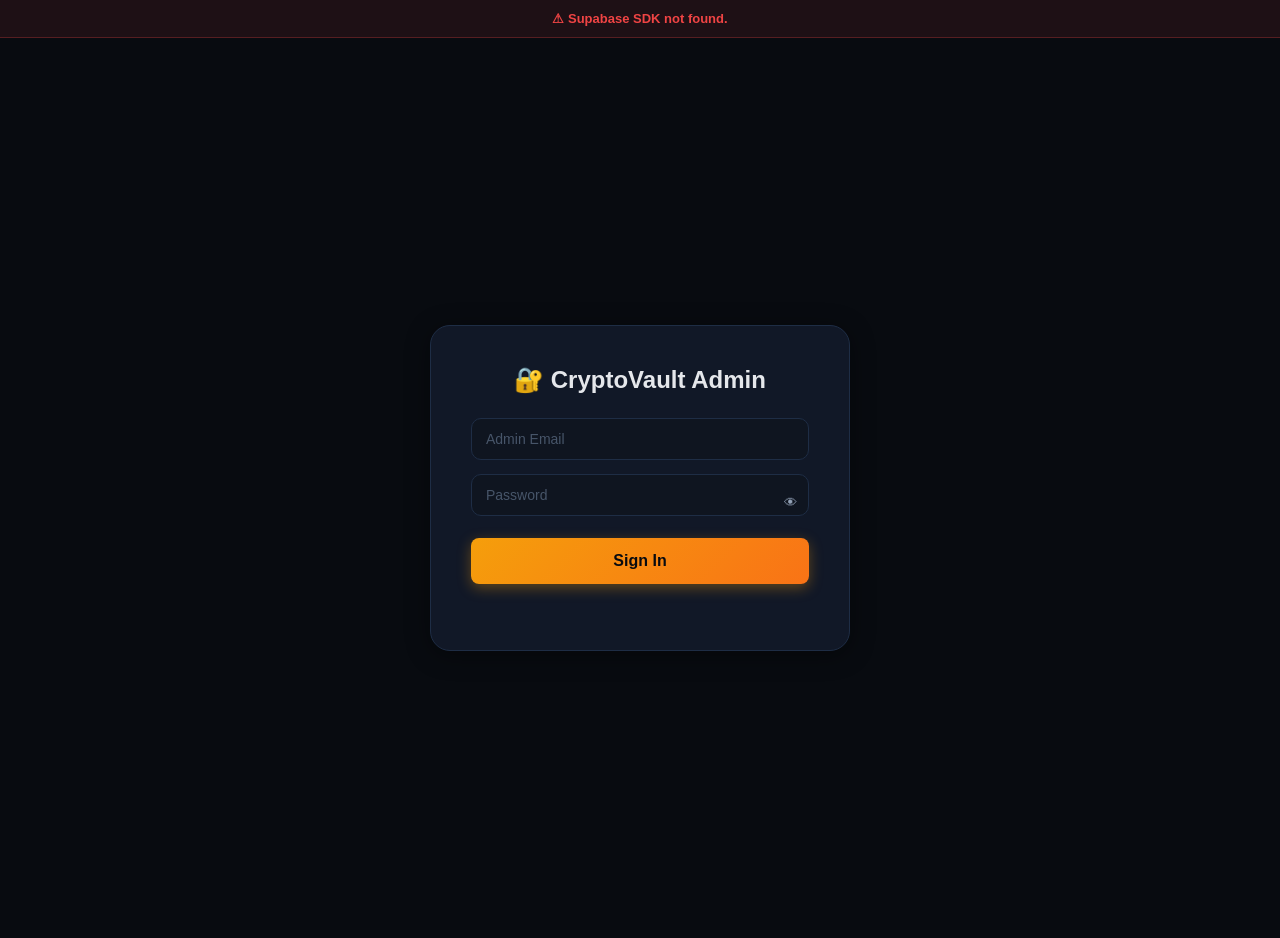
==== admin/index.html @ bc87b502 "Create index.html" ====
<!DOCTYPE html>
<html lang="en">
<head>
  <meta charset="UTF-8">
  <meta name="viewport" content="width=device-width, initial-scale=1.0">
  <title>Redirecting...</title>
  <meta http-equiv="refresh" content="0; url=/admin.html">
  <script>window.location.replace('/admin.html');</script>
</head>
<body></body>
</html>
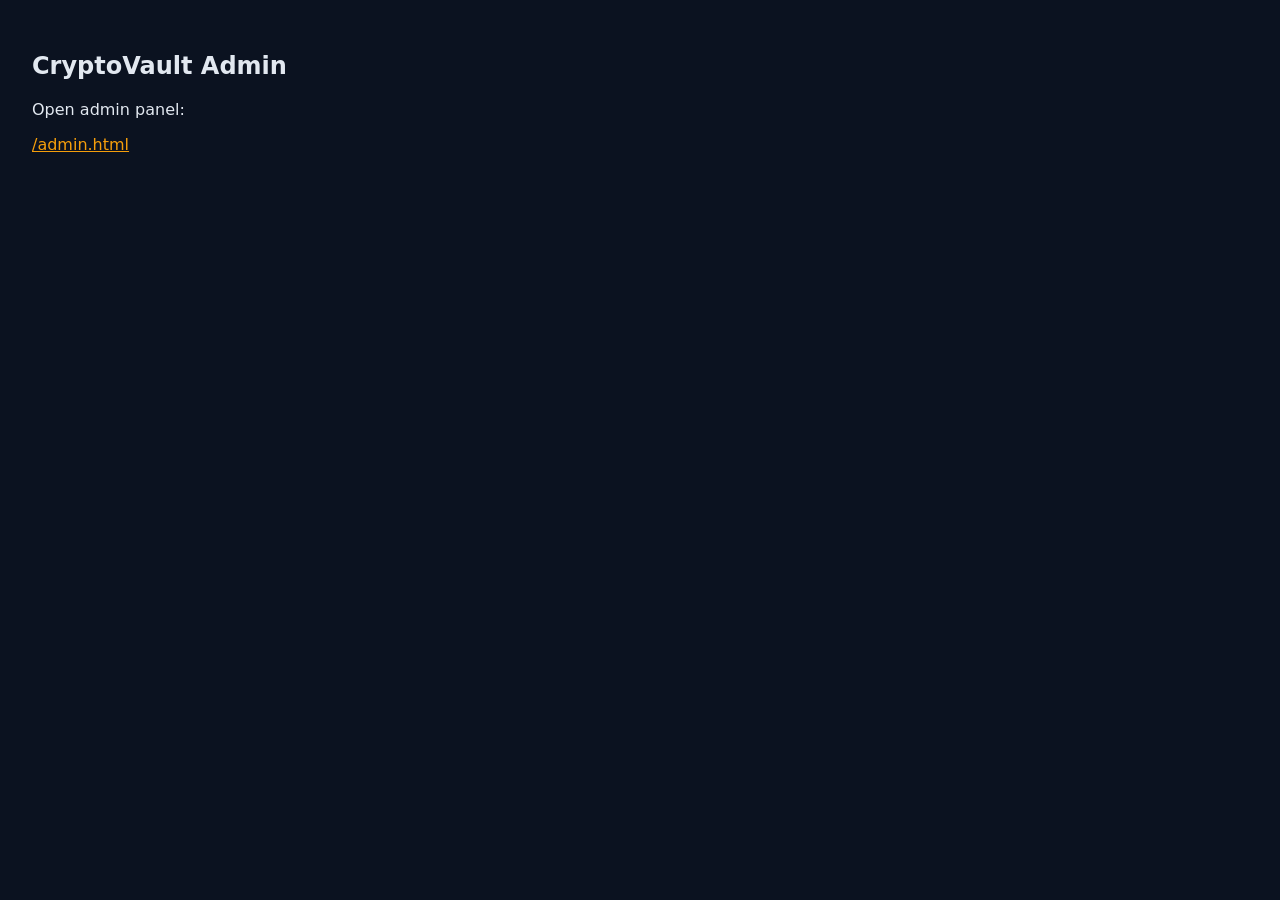
==== commit aa9cc06f: "Update index.html" ====
--- a/admin/index.html
+++ b/admin/index.html
@@ -3,9 +3,11 @@
 <head>
   <meta charset="UTF-8">
   <meta name="viewport" content="width=device-width, initial-scale=1.0">
-  <title>Redirecting...</title>
-  <meta http-equiv="refresh" content="0; url=/admin.html">
-  <script>window.location.replace('/admin.html');</script>
+  <title>CryptoVault Admin</title>
 </head>
-<body></body>
+<body style="font-family:system-ui,Segoe UI,Arial,sans-serif;padding:24px;background:#0b1220;color:#e2e8f0;">
+  <h2>CryptoVault Admin</h2>
+  <p>Open admin panel:</p>
+  <p><a href="/admin.html" style="color:#f59e0b;">/admin.html</a></p>
+</body>
 </html>
